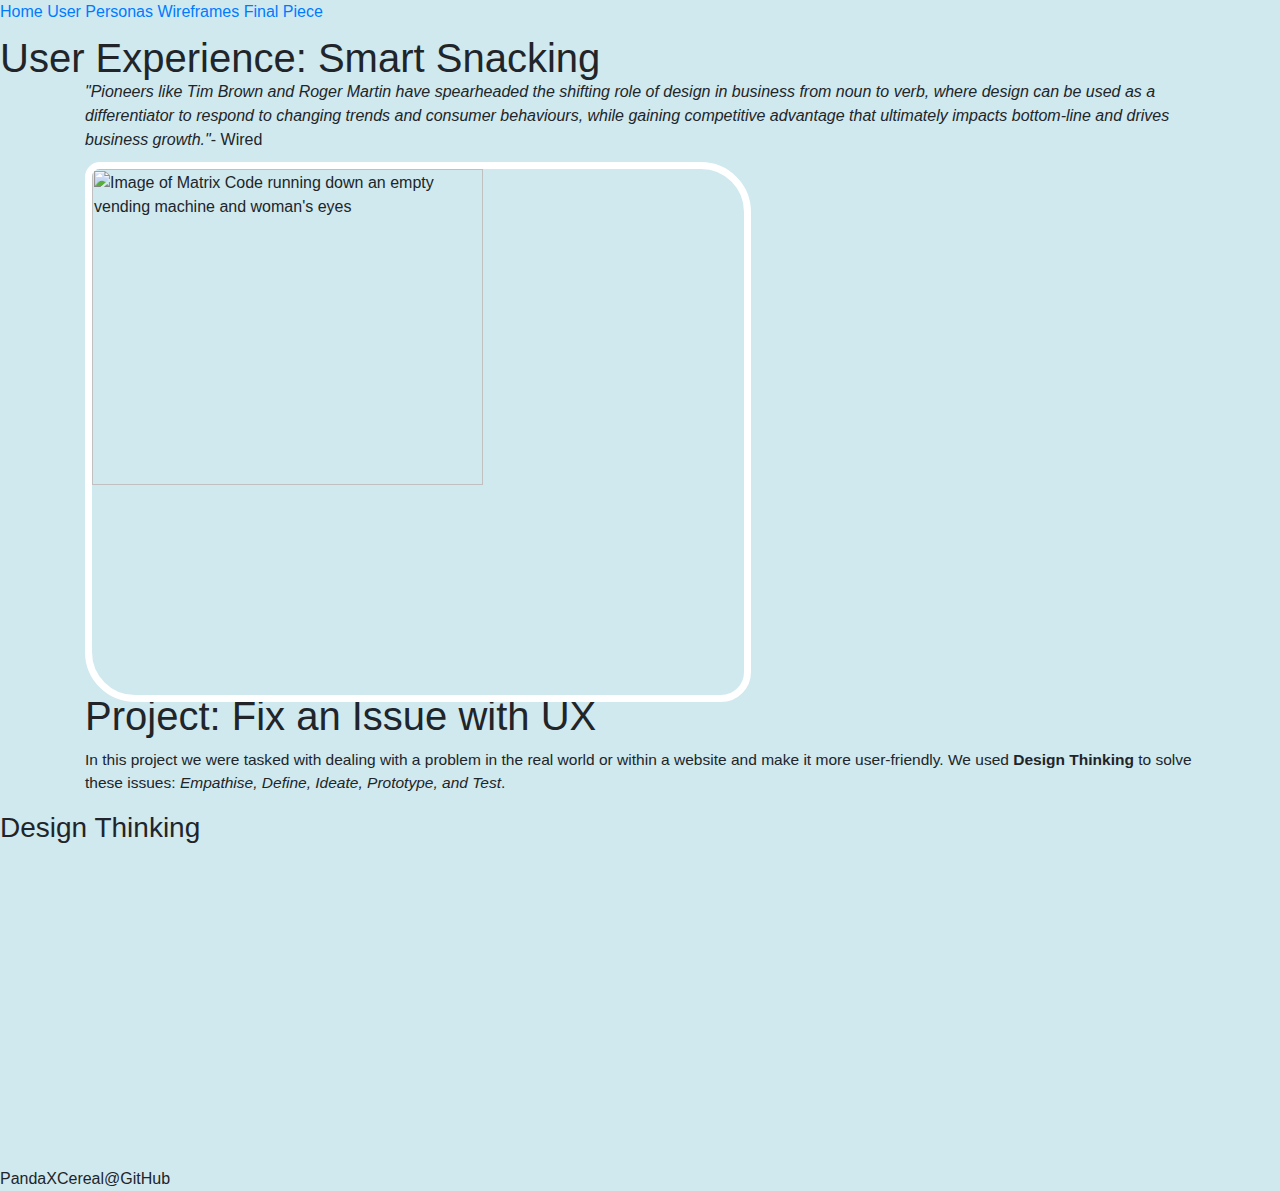
==== index.html @ ceb058e5 "Update index.html" ====
<DOCTYPE! html>
<html>
<head>
<meta charset="utf-8">

<meta name="viewport" content="width=device-width, initial-scale=1">

 <title>User Exprience|SOPHIE</title>  

<link rel="stylesheet" href="css/rapture.css">

<link href="https://fonts.googleapis.com/css?family=Heebo|Oswald:300" rel="stylesheet">
    
<link rel="stylesheet" href="https://stackpath.bootstrapcdn.com/bootstrap/4.3.1/css/bootstrap.min.css" integrity="sha384-ggOyR0iXCbMQv3Xipma34MD+dH/1fQ784/j6cY/iJTQUOhcWr7x9JvoRxT2MZw1T" crossorigin="anonymous">

<style>
    body{
        background-color: rgb(207, 233, 239);
    }
    
    
    </style>
    </head>
<body>
    
    
  <!-- nav -->     
<div class="topnav">
    <a href="index.html">Home</a>
<a href="userpersonas.html">User Personas</a>
<a href="Wireframes.html">Wireframes</a>
<a href="final_sophie.html"> Final Piece</a>
</div>
<!------end of nav---->    
    


<div class="banner" style="position:relative; top:10px;">
     
<h1>User Experience: Smart Snacking </h1>

 </div>
       
   
    
<div class="container">
    
  <div class="rw">
      <div class="wrapper">
   

       <div class="group">
  
 
     <section>
         
         <aside cite="https://www.wired.com/insights/2014/04/origins-design-thinking/" id="spear"><i>"Pioneers like Tim Brown and Roger Martin have spearheaded the shifting role of design in business from noun to verb, where design can be used as a differentiator to respond to changing trends and consumer behaviours, while gaining competitive advantage that ultimately impacts bottom-line and drives business growth."</i>- Wired </aside>
    
 <img src="images/AI_Vending.png" style="position:relative; top:10px;border-radius: 15px 50px 30px; border: 7px solid white;"  width="60%" height="auto" alt="Image of Matrix Code running down an empty vending machine and woman's eyes" class="eyes"> 
      <div id="two">

 <h2 style="font-size: 2.5em">Project: Fix an Issue with UX</h2> 

     <p style="font-size:0.97em;"> In this project we were tasked with dealing with a problem in the real world or within a website and make it more user-friendly. We used <strong>Design Thinking</strong> to solve these issues: <i>Empathise, Define, Ideate, Prototype, and Test</i>.  
     </p>
           </div>

  </section>


  

</div>
      
      </div>
      </div>
      
          
     </div>
   



    
<div class="banner">
     
<h3 style="font-size: 1.75em">Design Thinking </h3>

 </div>
    <div id="video">
    <center><iframe width="560" height="315" src="https://www.youtube.com/embed/_r0VX-aU_T8" frameborder="0" allow="accelerometer; autoplay; encrypted-media; gyroscope; picture-in-picture" allowfullscreen></iframe></center>
    </div>
 
</body>
    
    <footer>PandaXCereal@GitHub</footer>

</html>
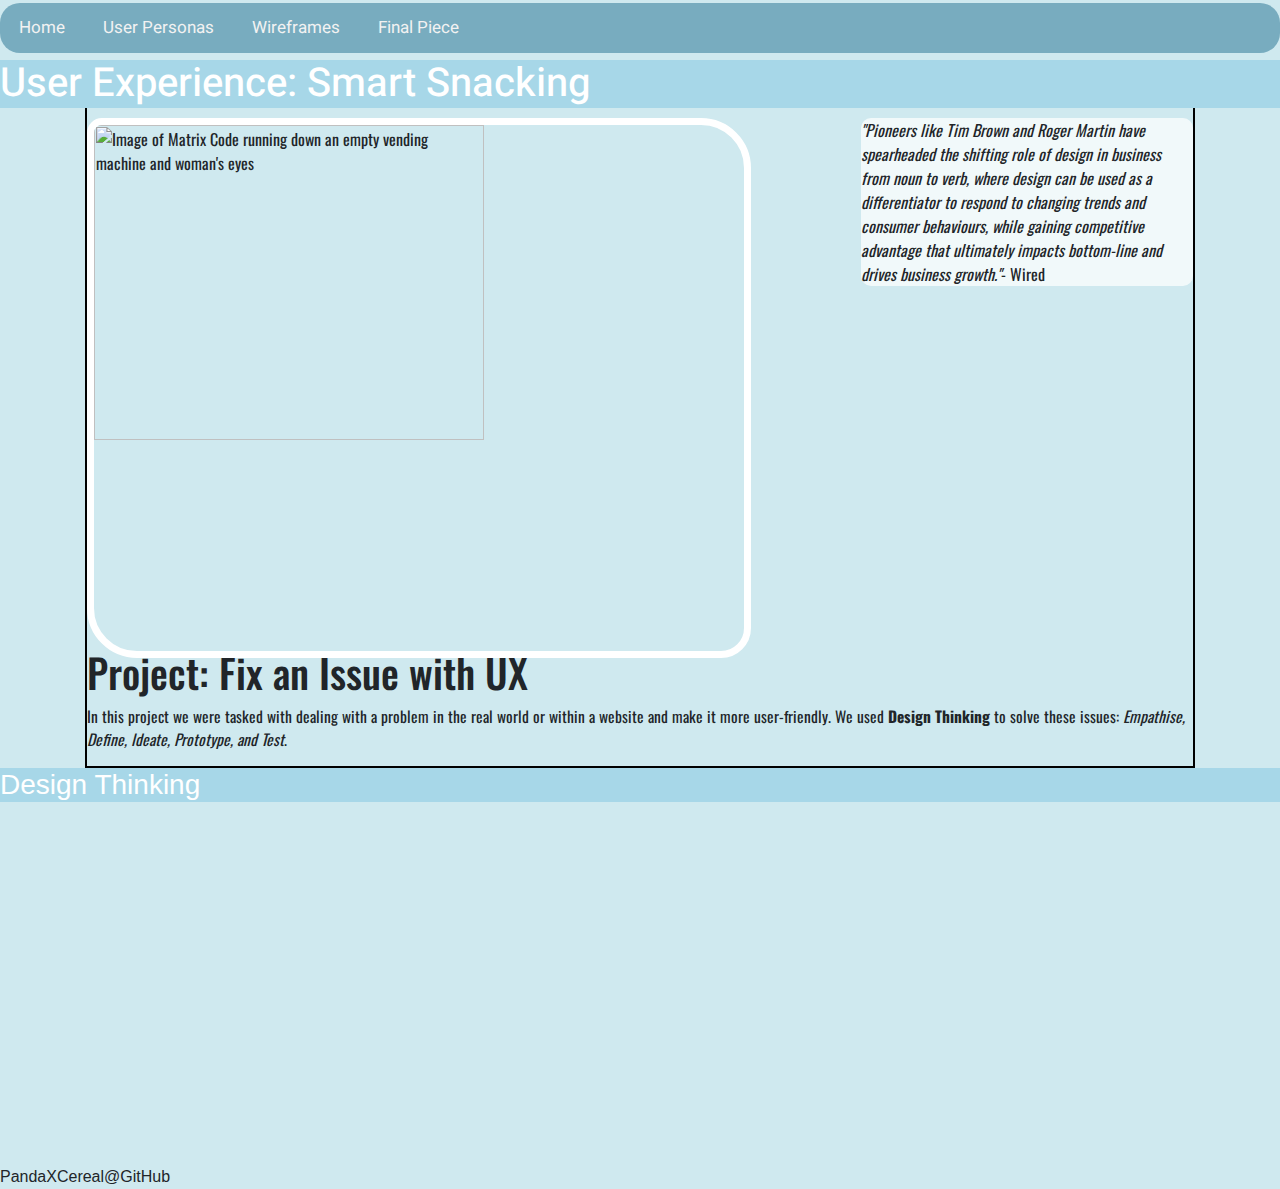
==== commit c95ef1e5: "undo folder" ====
--- a/index.html
+++ b/index.html
@@ -7,7 +7,7 @@
 
  <title>User Exprience|SOPHIE</title>  
 
-<link rel="stylesheet" href="css/rapture.css">
+<link rel="stylesheet" href="rapture.css">
 
 <link href="https://fonts.googleapis.com/css?family=Heebo|Oswald:300" rel="stylesheet">
     
@@ -56,7 +56,7 @@
          
          <aside cite="https://www.wired.com/insights/2014/04/origins-design-thinking/" id="spear"><i>"Pioneers like Tim Brown and Roger Martin have spearheaded the shifting role of design in business from noun to verb, where design can be used as a differentiator to respond to changing trends and consumer behaviours, while gaining competitive advantage that ultimately impacts bottom-line and drives business growth."</i>- Wired </aside>
     
- <img src="images/AI_Vending.png" style="position:relative; top:10px;border-radius: 15px 50px 30px; border: 7px solid white;"  width="60%" height="auto" alt="Image of Matrix Code running down an empty vending machine and woman's eyes" class="eyes"> 
+ <img src="User_Exeprience_Site/images/AI_Vending.png" style="position:relative; top:10px;border-radius: 15px 50px 30px; border: 7px solid white;"  width="60%" height="auto" alt="Image of Matrix Code running down an empty vending machine and woman's eyes" class="eyes"> 
       <div id="two">
 
  <h2 style="font-size: 2.5em">Project: Fix an Issue with UX</h2> 
--- a/rapture.css
+++ b/rapture.css
@@ -0,0 +1,304 @@
+h1,a{font-family: 'Heebo', sans-serif;
+}
+p, sentence p, section {font-family: 'Oswald', sans-serif;}
+
+body{background-color: rgb(207, 233, 239);
+}
+/* Menu Bar Navigation Styles   */
+.topnav {
+  overflow:hidden;
+  background-color: rgb(120, 172, 191);
+border-radius: 20px;
+border-color: black;
+position: relative;
+    top:3px;
+}
+
+.topnav a {
+  float:left;
+  color: #f2f2f2;
+  text-align: center;
+  padding: 12px 19px;
+  text-decoration: none;
+  font-size: 17px;
+border-radius: 20px;
+}
+
+.topnav a:hover {
+  background-color: rgb(167, 215, 232);
+  color: rgba(255,255,255,1.0);
+}
+
+.topnav a.active {
+  background-color: #4CAF50;
+  color: white;
+}
+
+.p intro{
+    color:azure;
+}
+.sentence p {
+    
+    position: absolute;
+    
+    top:55%;
+    left: 25%;
+    color: rgba(255,255,255,1.0);
+    z-index: 1;
+
+    
+}
+
+#eyes{ 
+}
+
+    /*-----end of Hero Space------*/
+
+
+    
+    /* This is the Name Animation*/
+
+@-webkit-keyframes tracking-in-expand {
+  0% {
+    letter-spacing: -0.5em;
+    opacity: 0;
+  }
+  40% {
+    opacity: 0.6;
+  }
+  100% {
+    opacity: 1;
+  }
+}
+@keyframes tracking-in-expand {
+  0% {
+    letter-spacing: -0.5em;
+    opacity: 0;
+  }
+  40% {
+    opacity: 0.6;
+  }
+  100% {
+    opacity: 1;
+  }
+}
+
+}
+
+* {box-sizing:border-box}
+/*   end of hero box     */
+
+
+
+.banner{position: relative;s
+   top:20px;
+   display: block;
+    background-color: rgb(167, 215, 232);  
+ color: white
+}
+.banner_n{
+    position:relative;
+     display: block;
+    background-color: rgb(167, 215, 232);  
+ color: white;
+     top:10px;
+}
+
+
+
+.group:before,
+.group:after {
+  content: "";
+  display: table;
+}
+.group:after {
+  clear: both;
+}
+
+aside {
+background-color:rgbA(255,255,255,0.7);
+  float: right;
+  width: 30%;
+min-
+    max-height: 300px;
+min-
+    max-width: 500px;
+box-sizing: border-box;
+border-radius: 10px;
+position: relative;
+top:10px;
+}
+@media only screen and (min-width: 60px) (max-width:768px)
+    {
+       aside {width:100%;
+        height: 40px;
+        width: 4000px;
+    }
+
+ 
+}
+
+@media only screen and (min-width: 600px) {
+  /* For tablets: */
+  .col-s-1 {width: 8.33%;}
+  .col-s-2 {width: 16.66%;}
+  .col-s-3 {width: 25%;}
+  .col-s-4 {width: 33.33%;}
+  .col-s-5 {width: 41.66%;}
+  .col-s-6 {width: 50%;}
+  .col-s-7 {width: 58.33%;}
+  .col-s-8 {width: 66.66%;}
+  .col-s-9 {width: 75%;}
+  .col-s-10 {width: 83.33%;}
+  .col-s-11 {width: 91.66%;}
+  .col-s-12 {width: 100%;}
+}
+@media only screen and (min-width: 768px) {
+  /* For desktop: */
+  .col-1 {width: 8.33%;}
+  .col-2 {width: 16.66%;}
+  .col-3 {width: 25%;}
+  .col-4 {width: 33.33%;}
+  .col-5 {width: 41.66%;}
+  .col-6 {width: 50%;}
+  .col-7 {width: 58.33%;}
+  .col-8 {width: 66.66%;}
+  .col-9 {width: 75%;}
+  .col-10 {width: 83.33%;}
+  .col-11 {width: 91.66%;}
+  .col-12 {width: 100%;}
+}
+
+
+.banner_user h1{color: white;
+     background-color: rgb(167, 215, 232);
+}
+.aboutcraig p, .aboutamina p{
+
+    background-color: aliceblue;
+}
+.aboutcraig p{
+    border-style: 5px solid black;
+    border-style: 5px solid black;
+}
+#video{
+    padding-top: 40px;
+}
+
+
+.stuff{position: relative;
+    top:110px;
+    left:30%;
+    
+}
+
+
+.col-9{
+    padding-top: 40px;
+
+}
+
+.col-3{ 
+    position: absolute;
+left:-2500px;
+padding-top: 100px;
+  padding-bottom: 300px;
+   
+}
+.wrapper { 
+  border : 2px solid #000; 
+  overflow:hidden;
+}
+
+
+}
+.banner h1{ background-color: rgb(167, 215, 232);
+    position: relative;
+    top:20px;
+}
+
+.column_b{
+    padding-top:20px;
+  float: left;
+  width: 33.33%;
+}
+
+.row_a:after {
+  content: "";
+  display: table;
+  clear: both;
+}
+
+}
+
+@media screen and (max-width: 500px) {
+  .column_b {
+    width: 100%;
+  }
+
+
+
+
+
+
+/* The flip card container - set the width and height to whatever you want. We have added the border property to demonstrate that the flip itself goes out of the box on hover (remove perspective if you don't want the 3D effect */
+.flip-card {
+  background-color: transparent;
+  width: 300px;
+  height: 200px;
+  border: 1px solid #f1f1f1;
+  perspective: 1000px;
+}
+
+
+
+
+
+
+.sis{position: relative;
+    
+  width: 210px;
+  z-index: 1;
+  top: 130px;
+  left: 10px;
+  background: rgba(207, 233, 239, 0.69); 
+  overflow-x: hidden;
+  padding: 8px 0;
+padding-bottom: 40px;
+}
+
+.sis a {
+  padding: 3px 8px 6px 16px;
+  text-decoration: none;
+  font-size: .9em;
+  color: rgb(106, 146, 160);
+  display: block;
+}
+
+.sis a:hover {
+  color: rgba(255,255,255,1.0);
+}
+
+.sis ul{
+    text-decoration: none;
+    
+}
+.bro{
+position: relative;
+    top:270px;
+left: 180px;
+float: left;
+width:75%;
+padding: 20px;
+margin-left: 100px;  
+
+}
+
+
+
+/*responsive media screen happenings*/
+
+@media screen and (max-height: 450px) {
+  .sis {padding-top: 15px;}
+  .sis a {font-size: 18px;}
+}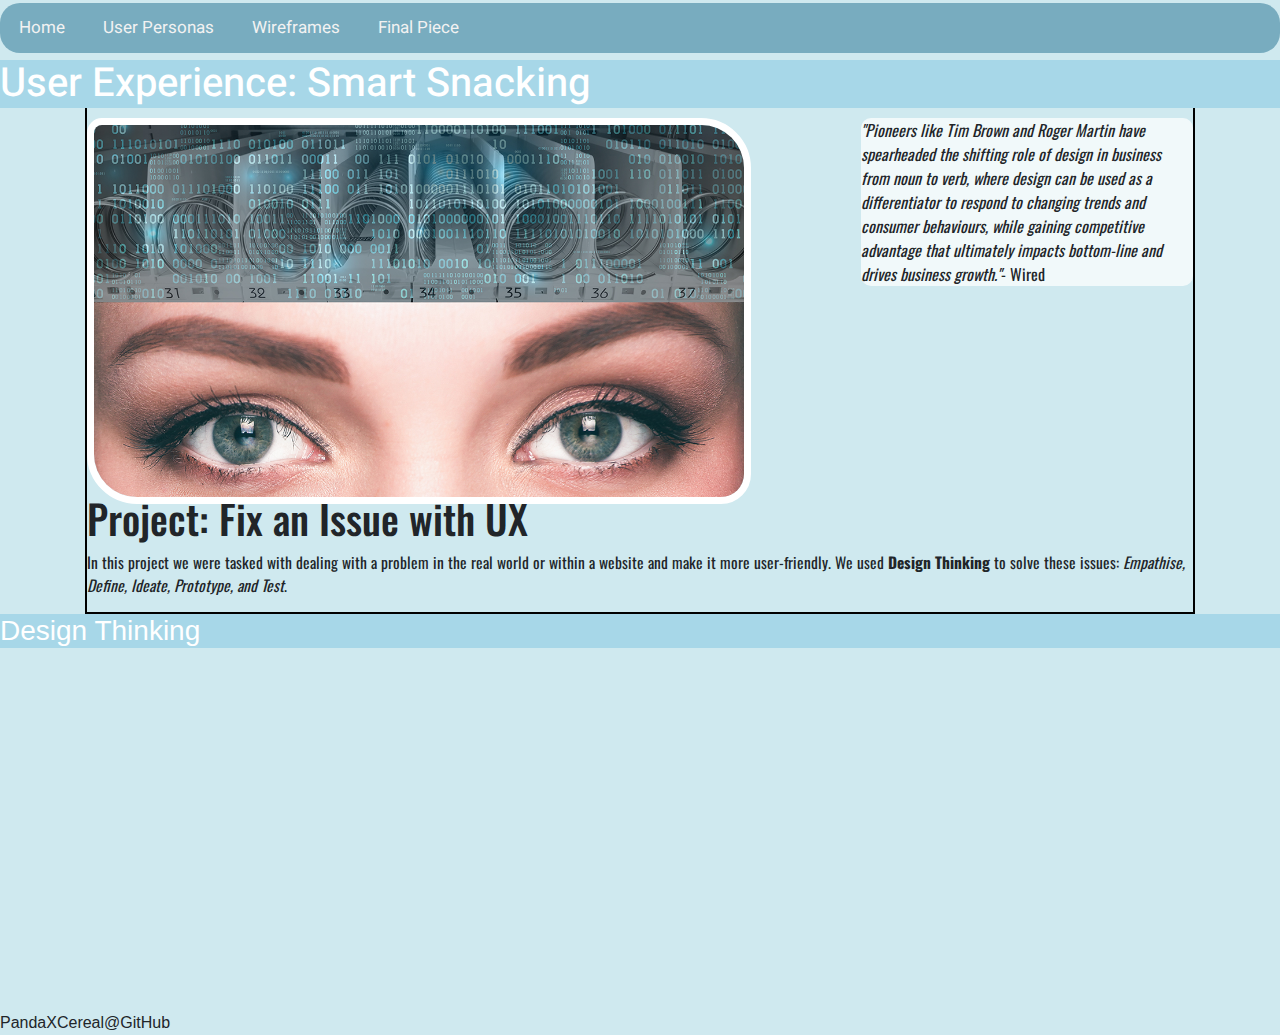
==== commit b637edd6: "jpeg" ====
--- a/index.html
+++ b/index.html
@@ -7,7 +7,7 @@
 
  <title>User Exprience|SOPHIE</title>  
 
-<link rel="stylesheet" href="rapture.css">
+<link rel="stylesheet" href="rapture.css" type="text/css">
 
 <link href="https://fonts.googleapis.com/css?family=Heebo|Oswald:300" rel="stylesheet">
     
@@ -56,7 +56,7 @@
          
          <aside cite="https://www.wired.com/insights/2014/04/origins-design-thinking/" id="spear"><i>"Pioneers like Tim Brown and Roger Martin have spearheaded the shifting role of design in business from noun to verb, where design can be used as a differentiator to respond to changing trends and consumer behaviours, while gaining competitive advantage that ultimately impacts bottom-line and drives business growth."</i>- Wired </aside>
     
- <img src="User_Exeprience_Site/images/AI_Vending.png" style="position:relative; top:10px;border-radius: 15px 50px 30px; border: 7px solid white;"  width="60%" height="auto" alt="Image of Matrix Code running down an empty vending machine and woman's eyes" class="eyes"> 
+ <img src="AI_Vending.jpg" style="position:relative; top:10px;border-radius: 15px 50px 30px; border: 7px solid white;"  width="60%" height="auto" alt="Image of Matrix Code running down an empty vending machine and woman's eyes" class="eyes"> 
       <div id="two">
 
  <h2 style="font-size: 2.5em">Project: Fix an Issue with UX</h2> 
